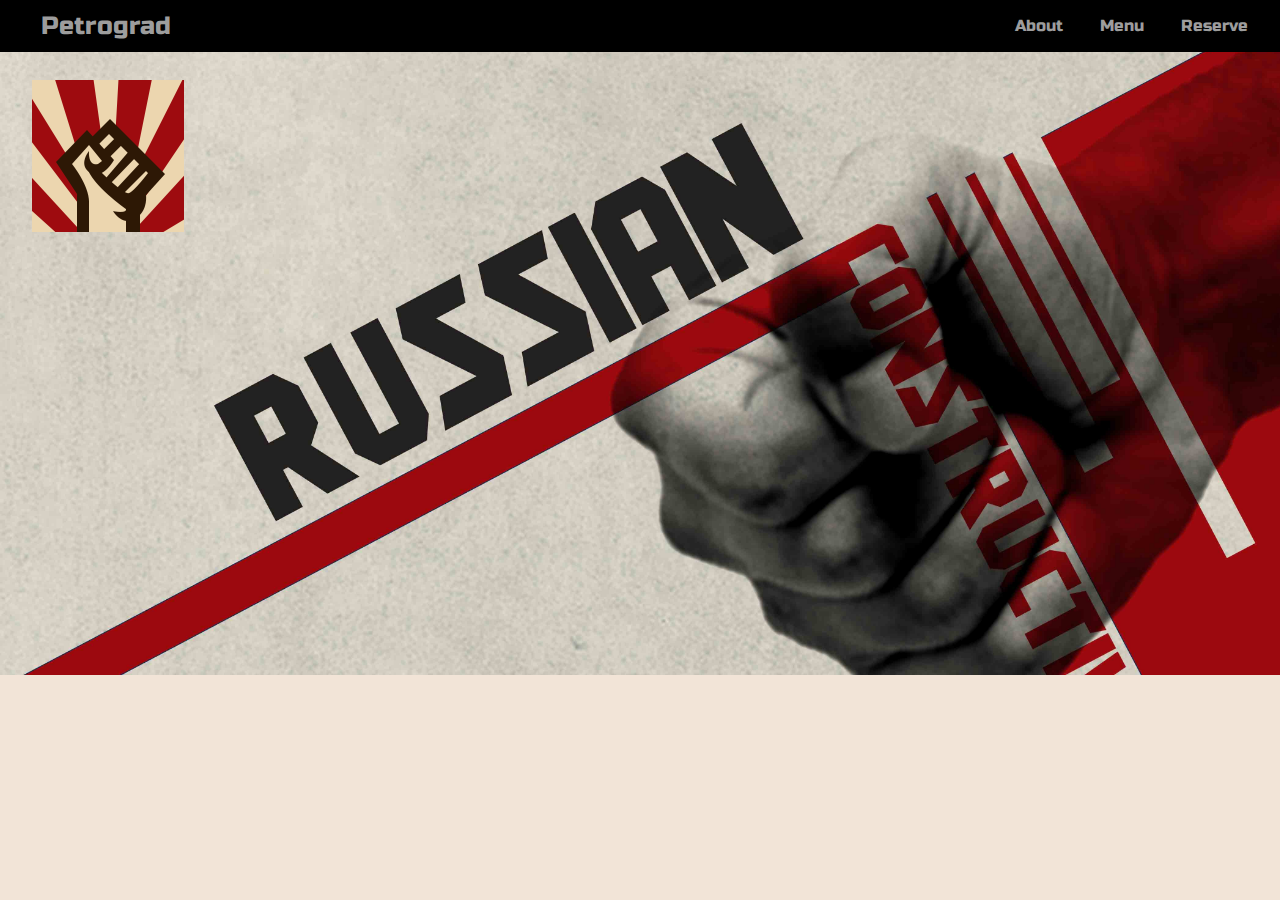
==== t.html @ 17246bfc "t.html brugt i undervisningen fredag" ====
<!DOCTYPE html>
<html lang="en">
	<head>
		<meta charset="utf-8">
		<meta name="viewport" content="width=device-width, initial-scale=1.0">
		<title>Petrograd</title>
		<link href="https://fonts.googleapis.com/css?family=Russo+One" rel="stylesheet" type="text/css">
		<link href="https://fonts.googleapis.com/css?family=Roboto" rel="stylesheet" type="text/css">
		<link rel="stylesheet" href="css/styles.css">
	</head>

	<body>
		<nav>
			<a href="index.html">Petrograd</a>
			<a href="#">About</a>
			<a href="#">Menu</a>
			<a href="#">Reserve</a>
		</nav>
		<header>
			<img class="logo" src="images/logo.png">
		</header>

		<section></section>

		<template class="product">
			<article class="list-product">
				<a href="data-big-image">
					<img class="product-small-img" src="data-small-img" alt="data-caption">
				</a>
				<h3 class="name">data-name</h3>
				<p class="category">data-category</p>
				<h4 class="price"><span>data-price</span> kr.</h4>
				<button>details</button>
			</article>
		</template>

		<script>
			let productlist_link = "http://kea-alt-del.dk/t5/api/productlist";
			let image_path = "http://kea-alt-del.dk/t5/site/imgs/small/";
			let section = document.querySelector('section');
			let template = document.querySelector('.product').content;

			function getData(link){
				fetch(link).then(function(response){
					return response.json();
				}).then(function(json){
					return show(json);
				});
			}

			function show(json){
				json.forEach(function(product){
					console.log(product.name + " kr " + product.price);
					let clone = template.cloneNode(true);
					clone.querySelector('.name').textContent=product.name;
					section.appendChild(clone);
				});
			}


			getData(productlist_link);
		</script>

	</body>
</html>
---- css/styles.css ----
body{
	margin: 0;
	padding: 0;
	background-color: #f2e4d7;
	color: #29484b;
}
h1, h2, h3, h4, p, nav{
	font-family: 'Russo One', sans-serif;
	font-weight: normal;
}
h1{
	font-size: 36px;
}
h3{
	font-size: 24px;
}
nav{
	text-align: center;
	padding: 1em;
	background-color: #000;
	position: fixed;
	left: 0;
	right: 0;
}
nav a{
	color: #9d9d9d;
	text-decoration: none;
	margin: 0 1em;
	display: none;
}
header{
	background-image: url(../images/backgr.jpg);
	background-size: cover;
}
.logo{
	margin: 2em;
	margin-top: 4em;
}
.page-header{
	text-transform: capitalize;
	padding-bottom: 9px;
	margin: 40px 0 20px 20px;
	border-bottom: 1px solid #7c1f17;
}
section img, .modal img{
	width: 100%;
}
.list-product{
	margin: .5em;
	padding: .5em;
}
.price{
	color: #7c1f17;
}

.modal {
	display: none; /* Hidden by default */
	position: fixed; /* Stay in place */
	z-index: 1; /* Sit on top */
	padding-top: 1em; /* Location of the box */
	left: 0;
	top: 0;
	width: 100%; /* Full width */
	height: 100%; /* Full height */
	background-color: rgb(0,0,0); /* Fallback color */
	background-color: rgba(0,0,0,0.7); /* Black w/ opacity */
}
.modal-content {
	background-color: #fefefe;
	margin: auto;
	padding: 20px;
	border: 1px solid #7c1f17;
	width: 80%;
}
.modal-description{
	font-family: "roboto", sans-serif;
}
@media (min-width: 600px){
	section{
		display: grid;
		grid-template-columns: 1fr 1fr;
	}
	nav{
		text-align: right;
	}
	nav a{
		display: inline;
	}
	nav a:first-child{
		float: left;
		font-size: 25px;
		line-height: 20px;
	}
	.list-product{
		border: solid 1px #7c1f17;
	}
	.modal {
		padding-top: 5em;
	}
	.modal img{
		width: auto;
	}
}

@media (min-width: 992px){
	header{
		height: 75vh;
	}
	.logo{
		margin-top: 5em;
	}
	main{
		margin: auto;
		width: 970px;
	}
	section{
		grid-template-columns: 1fr 1fr 1fr;
	}
	.page-header{
		margin: 40px 0 20px;
	}
}
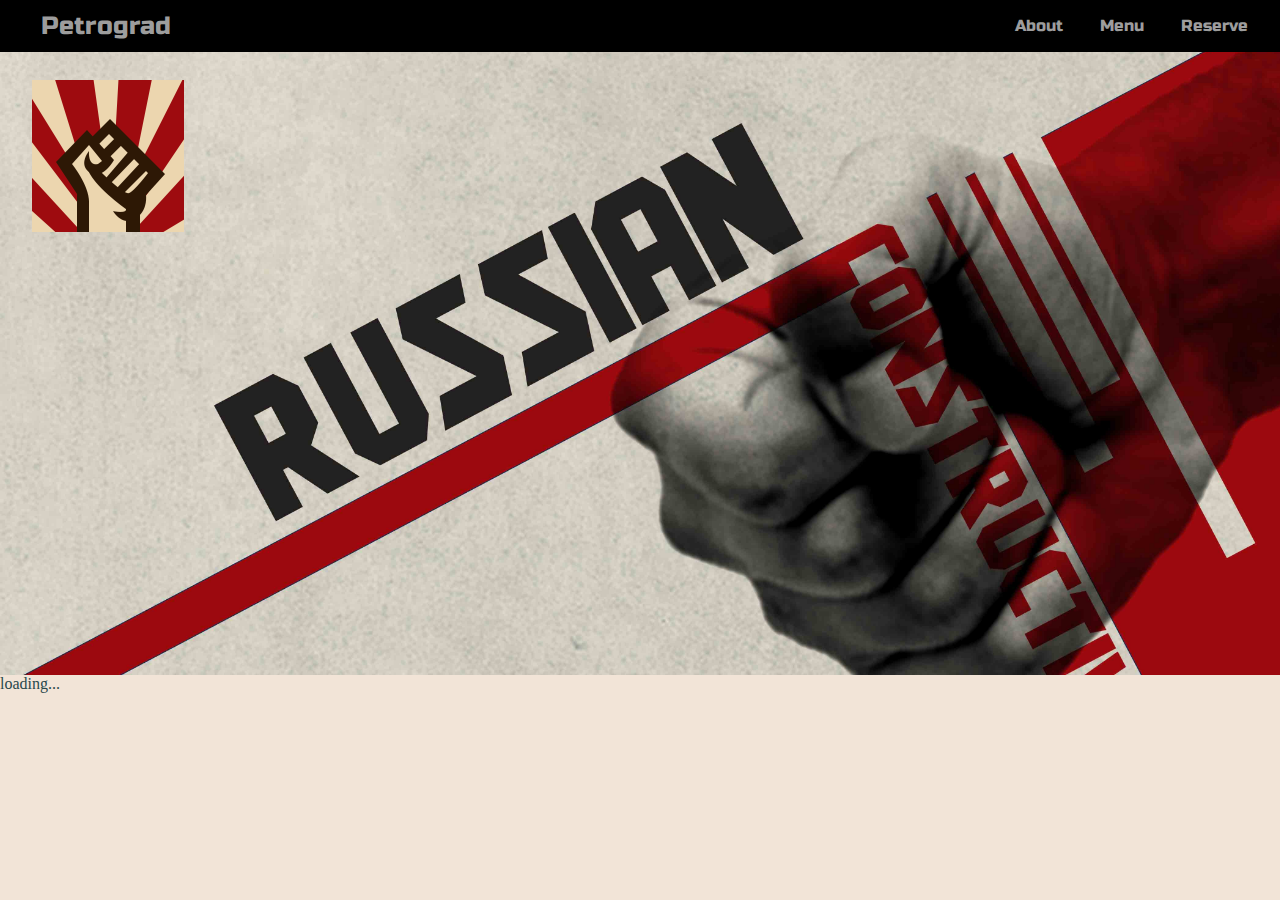
==== commit 2a94dfa5: "Add files via upload" ====
--- a/t.html
+++ b/t.html
@@ -19,53 +19,32 @@
 		<header>
 			<img class="logo" src="images/logo.png">
 		</header>
-
-		<section></section>
-
+		<main></main>
+		<div id="loadmore">loading...</div>
+		<div class="modal hide">
+			<div class="modal-content">
+				<h3 class="modal-name">data-name</h3>
+				<img class="modal-image" src="data-img" alt="data-caption">
+				<p class="modal-description">data-longdescription</p>
+				<h4 class="modal-price">data-price</h4>
+				<h4 class="modal-discount">data-discount</h4>
+				<button>Close</button>
+			</div>
+		</div>
+		<template class="category">
+			<h1 class="page-header">data-category</h1>
+		</template>
 		<template class="product">
-			<article class="list-product">
-				<a href="data-big-image">
+			<div class="list-product">
+				<a href="#">
 					<img class="product-small-img" src="data-small-img" alt="data-caption">
 				</a>
 				<h3 class="name">data-name</h3>
-				<p class="category">data-category</p>
-				<h4 class="price"><span>data-price</span> kr.</h4>
+				<h4 class="price">data-price</h4>
+				<h4 class="discount">data-discount</h4>
 				<button>details</button>
-			</article>
+			</div>
 		</template>
-
-		<script>
-			let productlist_link = "http://kea-alt-del.dk/t5/api/productlist";
-			let image_path = "http://kea-alt-del.dk/t5/site/imgs/small/";
-			let section = document.querySelector('section');
-			let template = document.querySelector('.product').content;
-
-			function getData(link){
-				fetch(link).then(function(response){
-					return response.json();
-				}).then(function(json){
-					return show(json);
-				});
-			}
-
-			function show(json){
-				json.forEach(function(product){
-					console.log(product.name + " kr " + product.price);
-					let clone = template.cloneNode(true);
-					clone.querySelector('.name').textContent=product.name;
-					section.appendChild(clone);
-				});
-			}
-
-
-			getData(productlist_link);
-		</script>
-
+		<script src="js/t.js"></script>
 	</body>
 </html>
-
-
-
-
-
-
